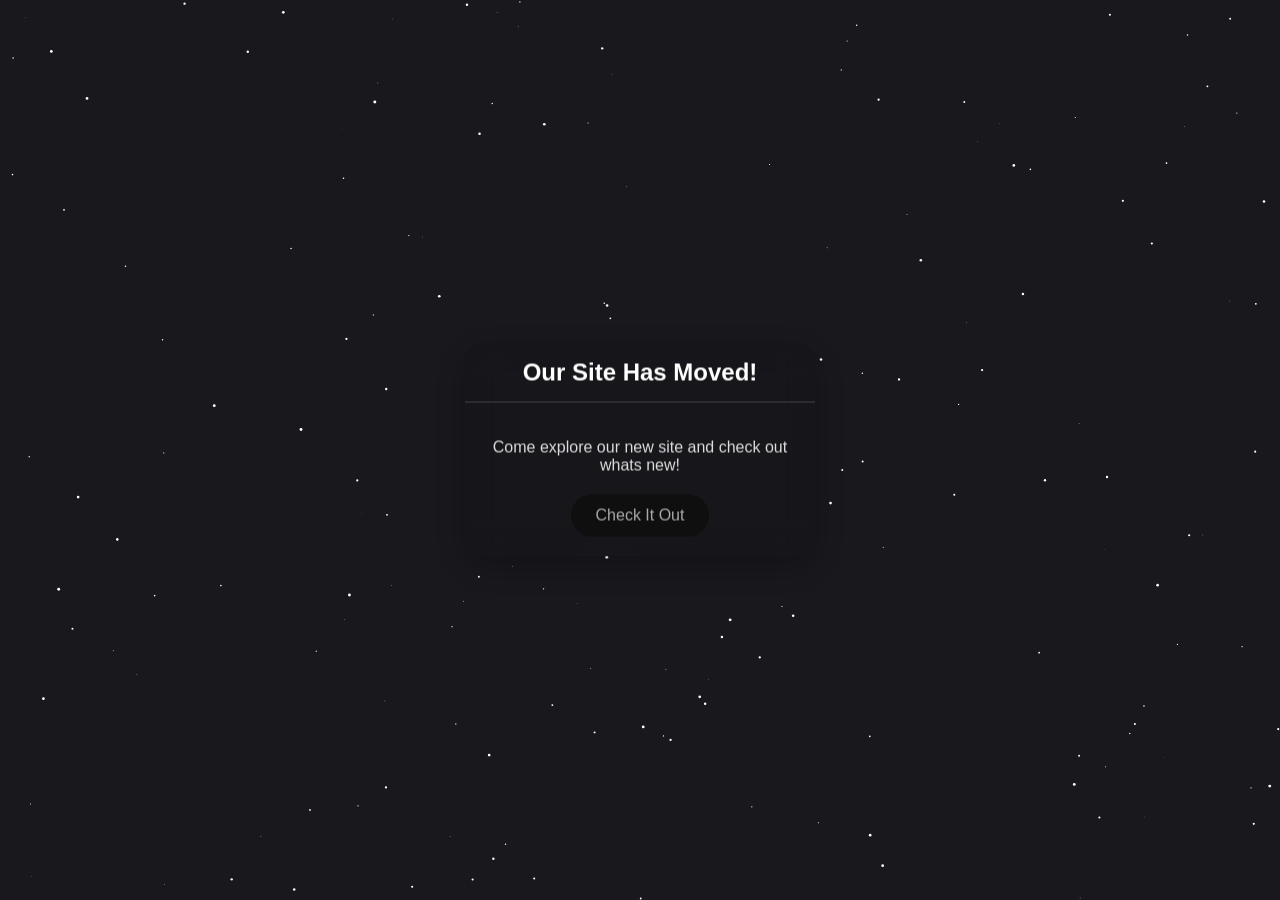
==== index.html @ faea1eba "d" ====
<!DOCTYPE html>
<html lang="en">
<head>
    <meta charset="UTF-8">
    <meta name="viewport" content="width=device-width, initial-scale=1.0">
    <title>Taxy</title>
    <link rel="stylesheet" href="style.css">
    <link rel="stylesheet" href="https://cdn.jsdelivr.net/npm/bootstrap-icons@1.9.1/font/bootstrap-icons.css">
     <style>
    #starfield {
        position: fixed;
        top: 0;
        left: 0;
        width: 100%;
        height: 100%;
        z-index: -1;
    }
</style>
</head>
  <body>

<div class="floating-card" id="floatingCard">
  <div class="card-header" id="cardHeader">
    <h2>Our Site Has Moved!</h2>
  </div>
  <div class="card-body">
    <p>Come explore our new site and check out whats new!</p>
    <button class="btn">Check It Out</button>
  </div>
</div>

<script>
const button = document.querySelector(".btn");

button.addEventListener("click", () => {
  window.location.href = "https://hyztax.github.io/Velox/"; // Replace with your new site URL
});
</script>






   <canvas id="starfield"></canvas>
  <script src="stars.js"></script>
  <script src="java.js"></script>
</body>
</html>
---- style.css ----
* {
  -webkit-user-select: none;
  -ms-user-select: none;
  user-select: none;
}

body {
  margin: 0;
  height: 100vh;
  font-family: Arial, sans-serif;
  background-color: rgb(24, 24, 29);
  position: relative;
  overflow: hidden;
}


.floating-card {
  width: 350px;
  background: rgba(17, 17, 17, 0.1);
  backdrop-filter: blur(15px);
  border-radius: 20px;
  box-shadow: 0 10px 30px rgba(0,0,0,0.2);
  position: absolute;
  top: 50%;   /* initial center */
  left: 50%;  /* initial center */
  cursor: grab;
  color: #fff;
  font-family: Arial, sans-serif;
  user-select: none;
  /* transform removed for proper dragging */
}


/* Header (for dragging) */
.card-header {
  padding: 15px 20px;
  border-bottom: 1px solid rgba(255,255,255,0.2);
  cursor: grab;
}

.card-header h2 {
  margin: 0;
  text-align: center;
  font-size: 1.5rem;
}

/* Body */
.card-body {
  padding: 20px;
  text-align: center;
}

.card-body p {
  margin-bottom: 20px;
  color: #ddd;
}

/* Button */
.btn {
  padding: 12px 25px;
  font-size: 1rem;
  border: none;
  border-radius: 50px;
  background-color: #0f0f0f;
  color: #aaaaaa;
  cursor: pointer;
  transition: all 0.3s ease;
}

.btn:hover {
  background-color: #212122;
  transform: scale(1.05);
}

/* Responsive */
@media (max-width: 500px) {
  .floating-card {
    width: 90%;
  }
}
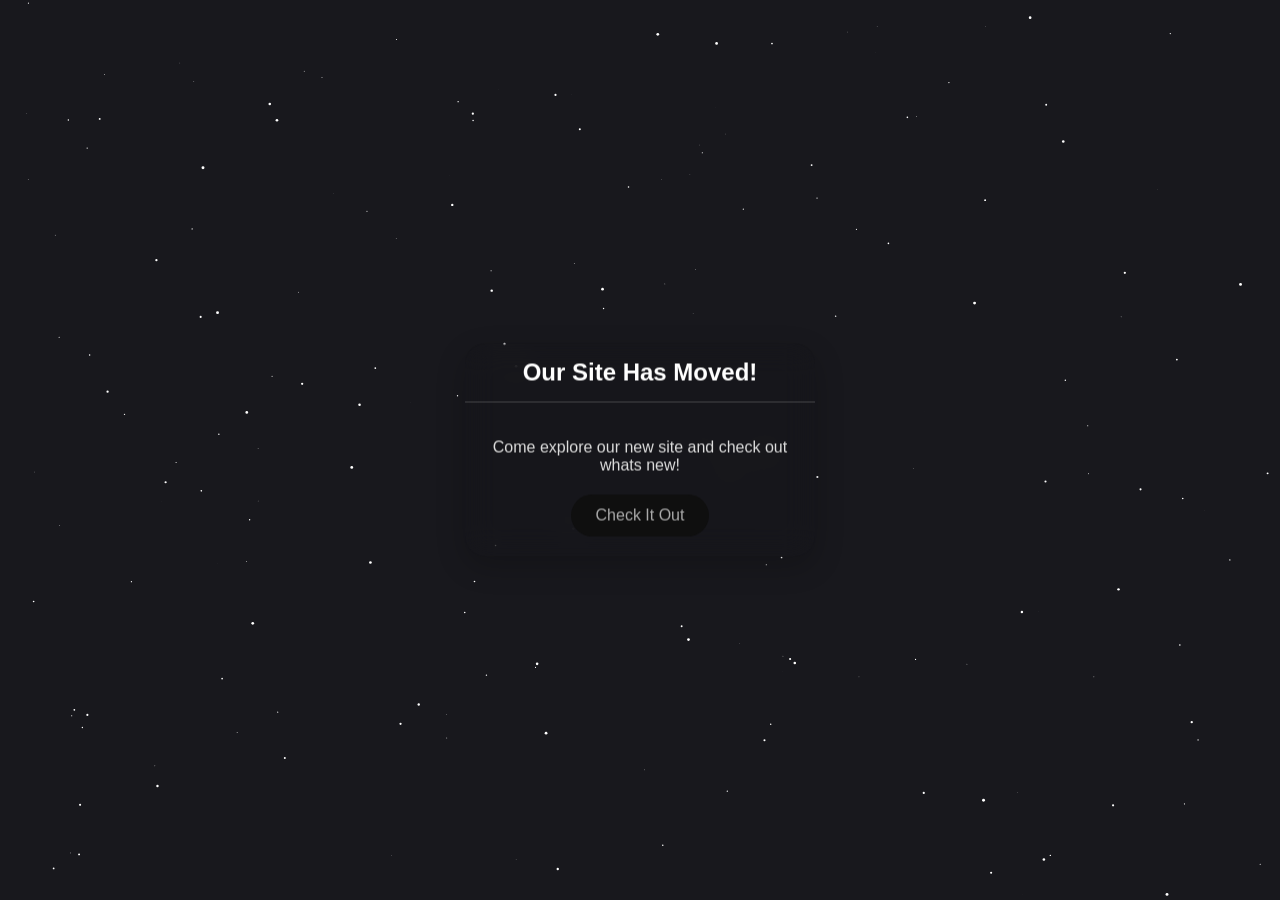
==== commit 4a4ca429: "Update index.html d" ====
--- a/index.html
+++ b/index.html
@@ -38,10 +38,6 @@
 </script>
 
 
-
-
-
-
    <canvas id="starfield"></canvas>
   <script src="stars.js"></script>
   <script src="java.js"></script>
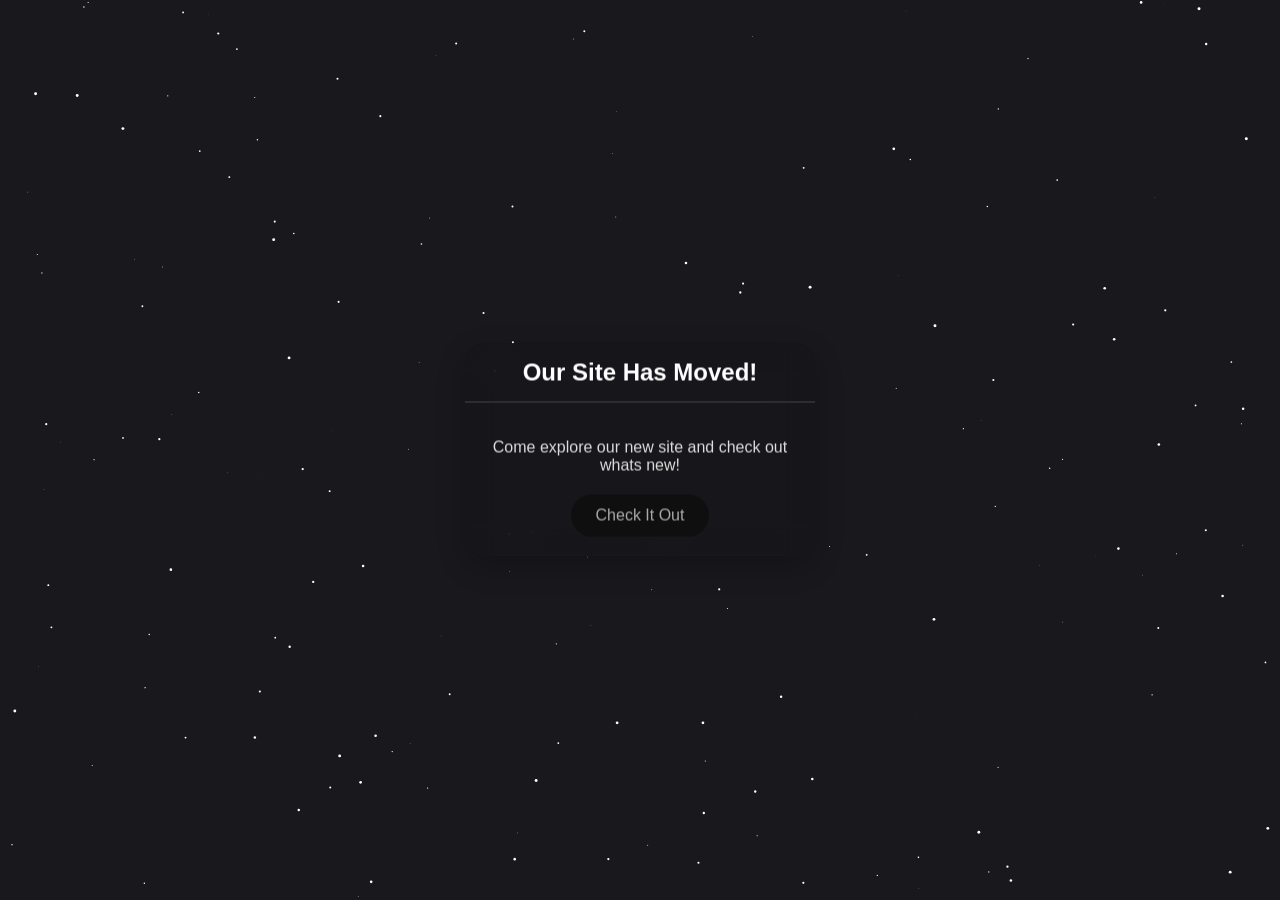
==== commit e73c6236: "d d" ====
--- a/index.html
+++ b/index.html
@@ -33,7 +33,7 @@
 const button = document.querySelector(".btn");
 
 button.addEventListener("click", () => {
-  window.location.href = "https://hyztax.github.io/Velox/"; // Replace with your new site URL
+  window.location.href = "https://kroiqz.github.io/Velox/"; // Replace with your new site URL
 });
 </script>
 
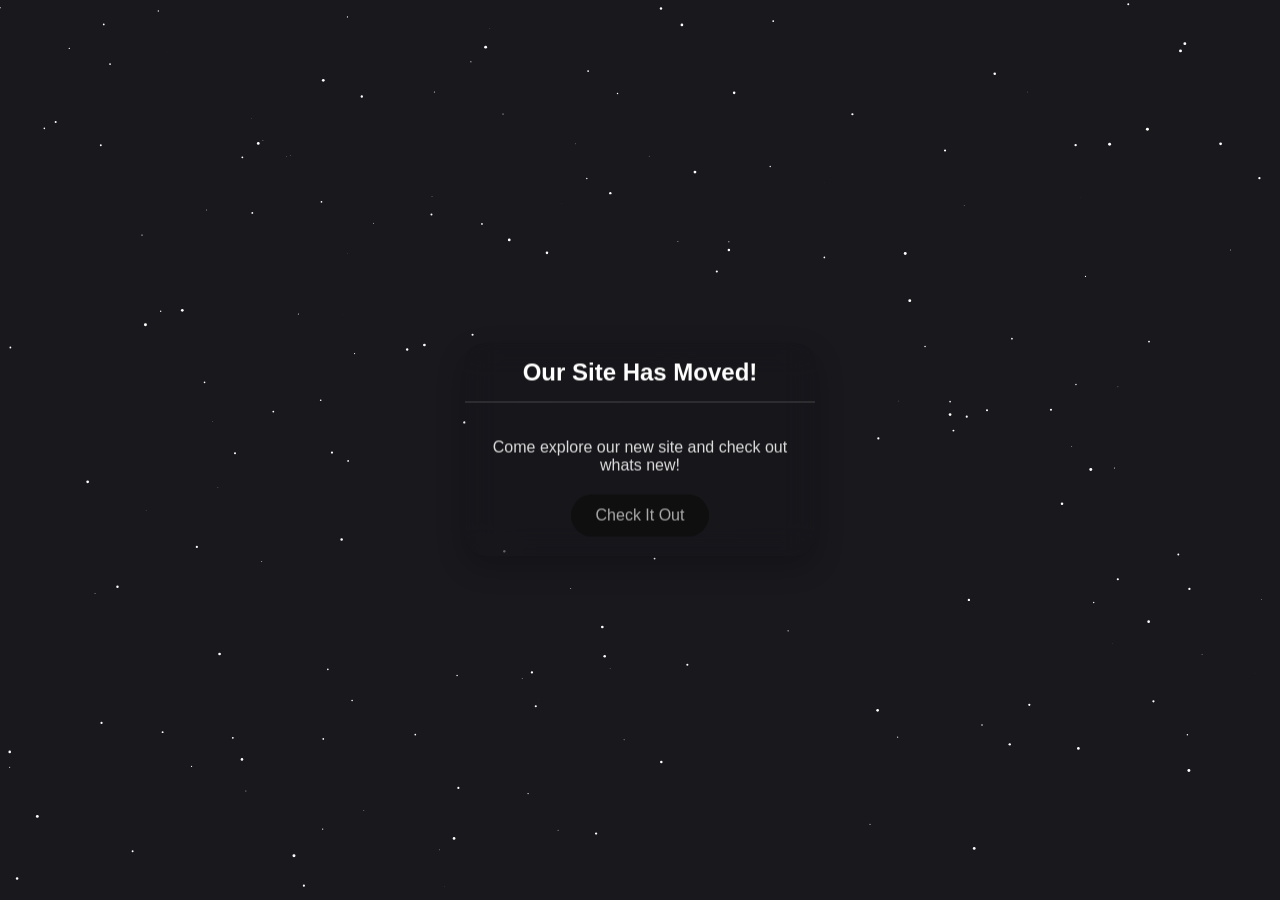
==== commit cdca3455: "d d" ====
--- a/index.html
+++ b/index.html
@@ -3,7 +3,7 @@
 <head>
     <meta charset="UTF-8">
     <meta name="viewport" content="width=device-width, initial-scale=1.0">
-    <title>Taxy</title>
+    <title>Kroi'z community</title>
     <link rel="stylesheet" href="style.css">
     <link rel="stylesheet" href="https://cdn.jsdelivr.net/npm/bootstrap-icons@1.9.1/font/bootstrap-icons.css">
      <style>
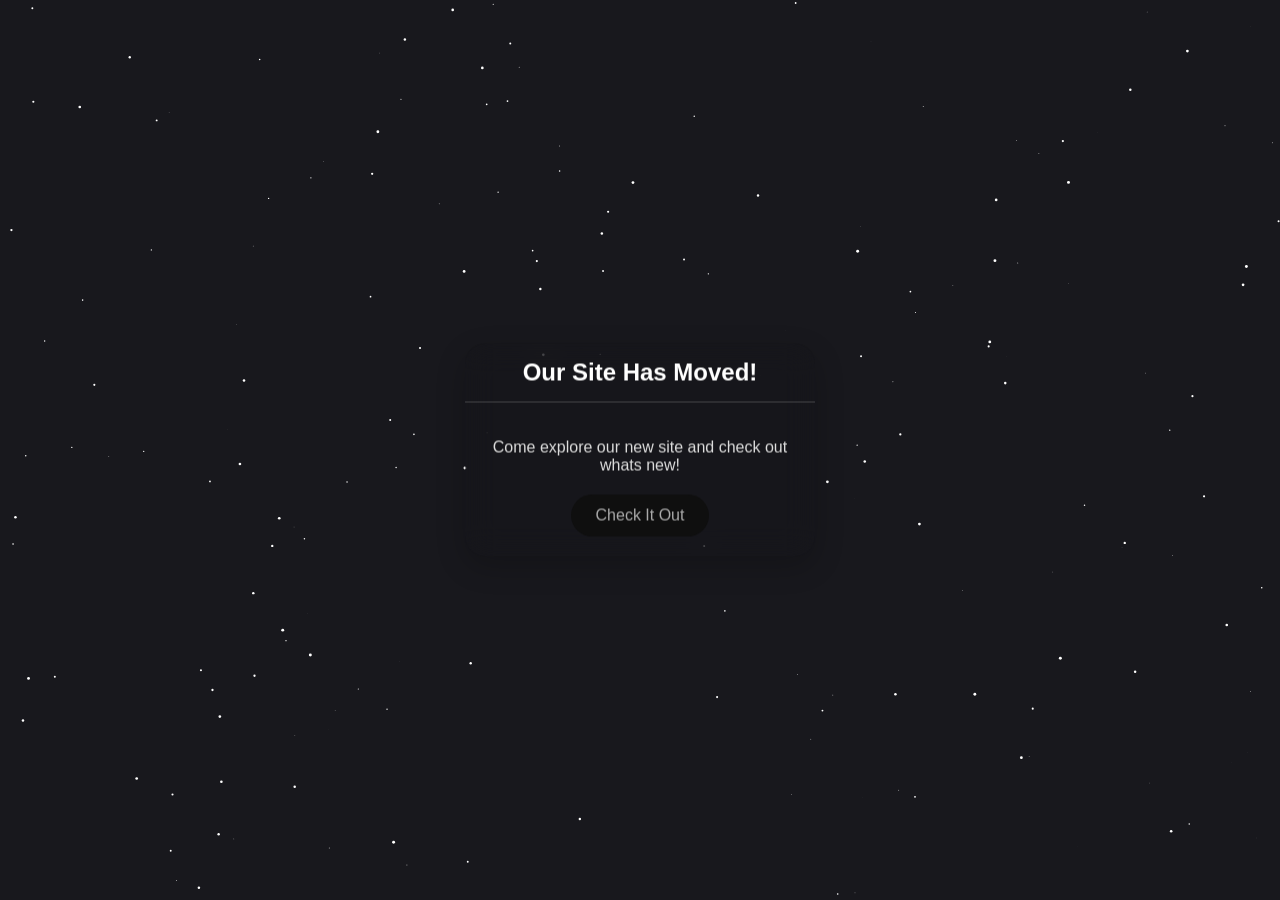
==== commit 469fb3e1: "Update index.html" ====
--- a/index.html
+++ b/index.html
@@ -3,7 +3,7 @@
 <head>
     <meta charset="UTF-8">
     <meta name="viewport" content="width=device-width, initial-scale=1.0">
-    <title>Kroi'z community</title>
+    <title>Site has moved</title>
     <link rel="stylesheet" href="style.css">
     <link rel="stylesheet" href="https://cdn.jsdelivr.net/npm/bootstrap-icons@1.9.1/font/bootstrap-icons.css">
      <style>
@@ -33,7 +33,7 @@
 const button = document.querySelector(".btn");
 
 button.addEventListener("click", () => {
-  window.location.href = "https://kroiqz.github.io/Velox/"; // Replace with your new site URL
+  window.location.href = "https://hyztax.github.io/Velox/"; // Replace with your new site URL
 });
 </script>
 
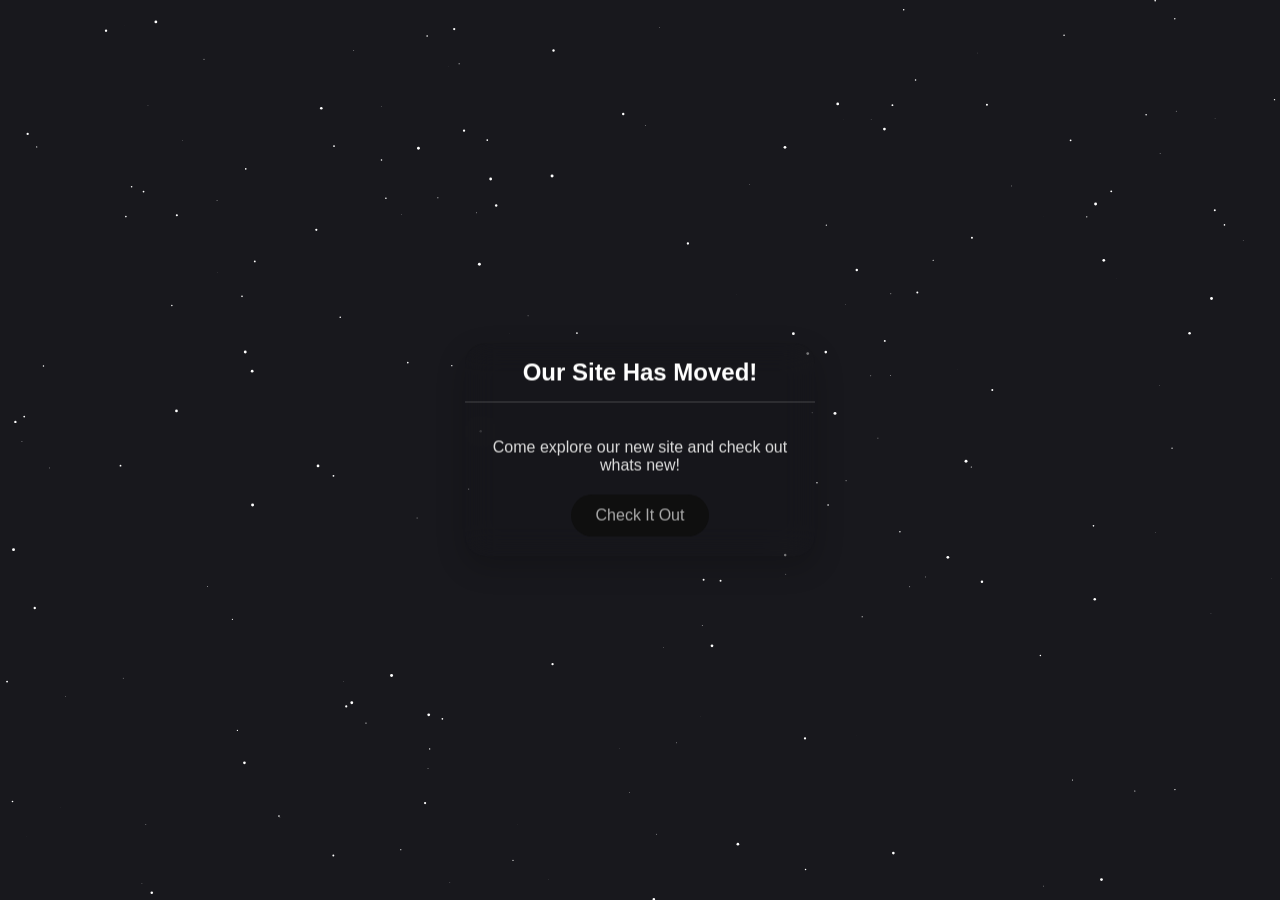
==== commit 8768f7f0: "Merge branch 'main' of https://github.com/Kroiqz/Kroiqz.github.io" ====
--- a/index.html
+++ b/index.html
@@ -3,7 +3,9 @@
 <head>
     <meta charset="UTF-8">
     <meta name="viewport" content="width=device-width, initial-scale=1.0">
-    <title>Site has moved</title>
+
+    <title>Kroi'z community</title>
+
     <link rel="stylesheet" href="style.css">
     <link rel="stylesheet" href="https://cdn.jsdelivr.net/npm/bootstrap-icons@1.9.1/font/bootstrap-icons.css">
      <style>
@@ -33,7 +35,7 @@
 const button = document.querySelector(".btn");
 
 button.addEventListener("click", () => {
-  window.location.href = "https://hyztax.github.io/Velox/"; // Replace with your new site URL
+  window.location.href = "https://kroiqz.github.io/Velox/"; // Replace with your new site URL
 });
 </script>
 
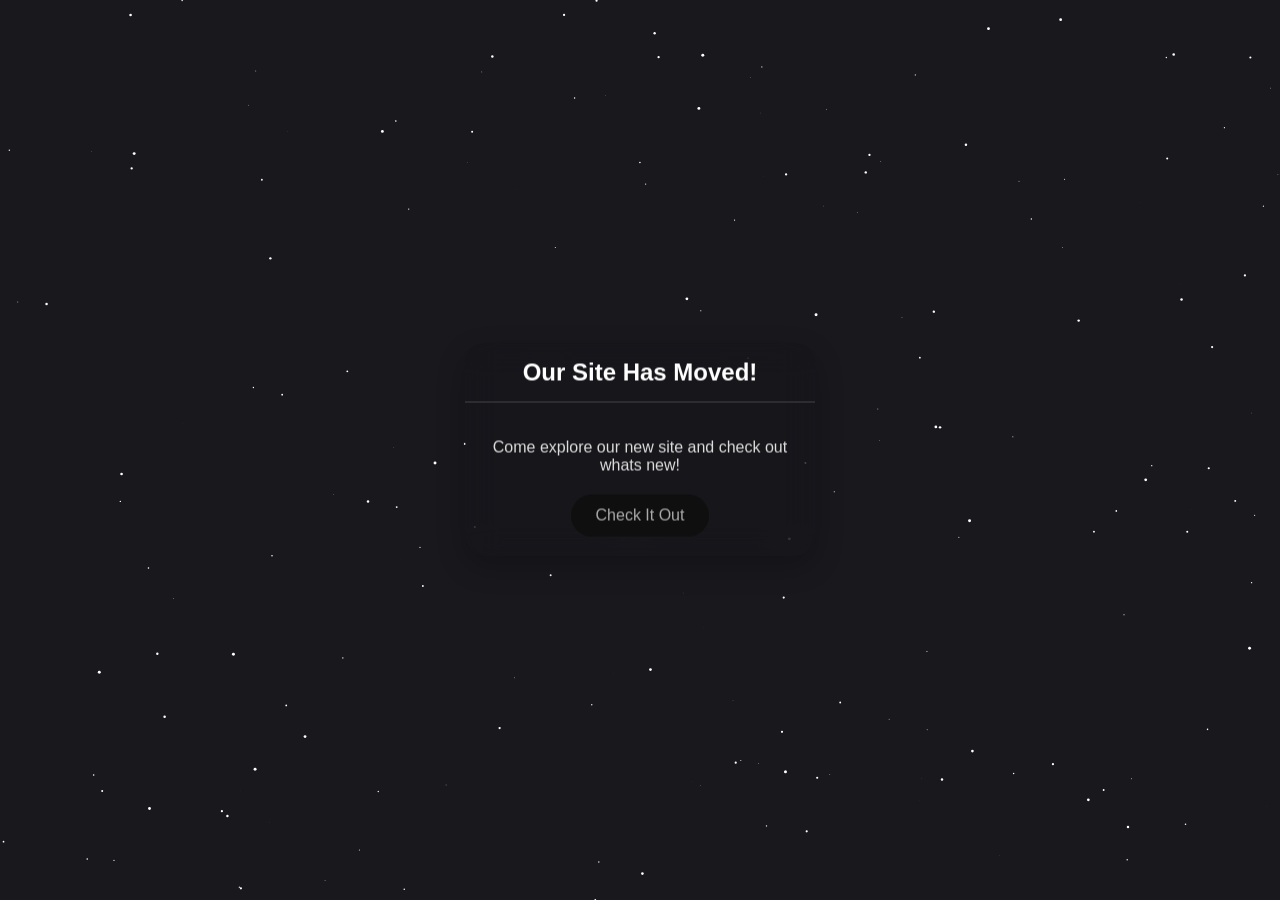
==== commit ab9e7d73: "Update" ====
--- a/index.html
+++ b/index.html
@@ -3,9 +3,7 @@
 <head>
     <meta charset="UTF-8">
     <meta name="viewport" content="width=device-width, initial-scale=1.0">
-
-    <title>Kroi'z community</title>
-
+    <title>Znack</title>
     <link rel="stylesheet" href="style.css">
     <link rel="stylesheet" href="https://cdn.jsdelivr.net/npm/bootstrap-icons@1.9.1/font/bootstrap-icons.css">
      <style>
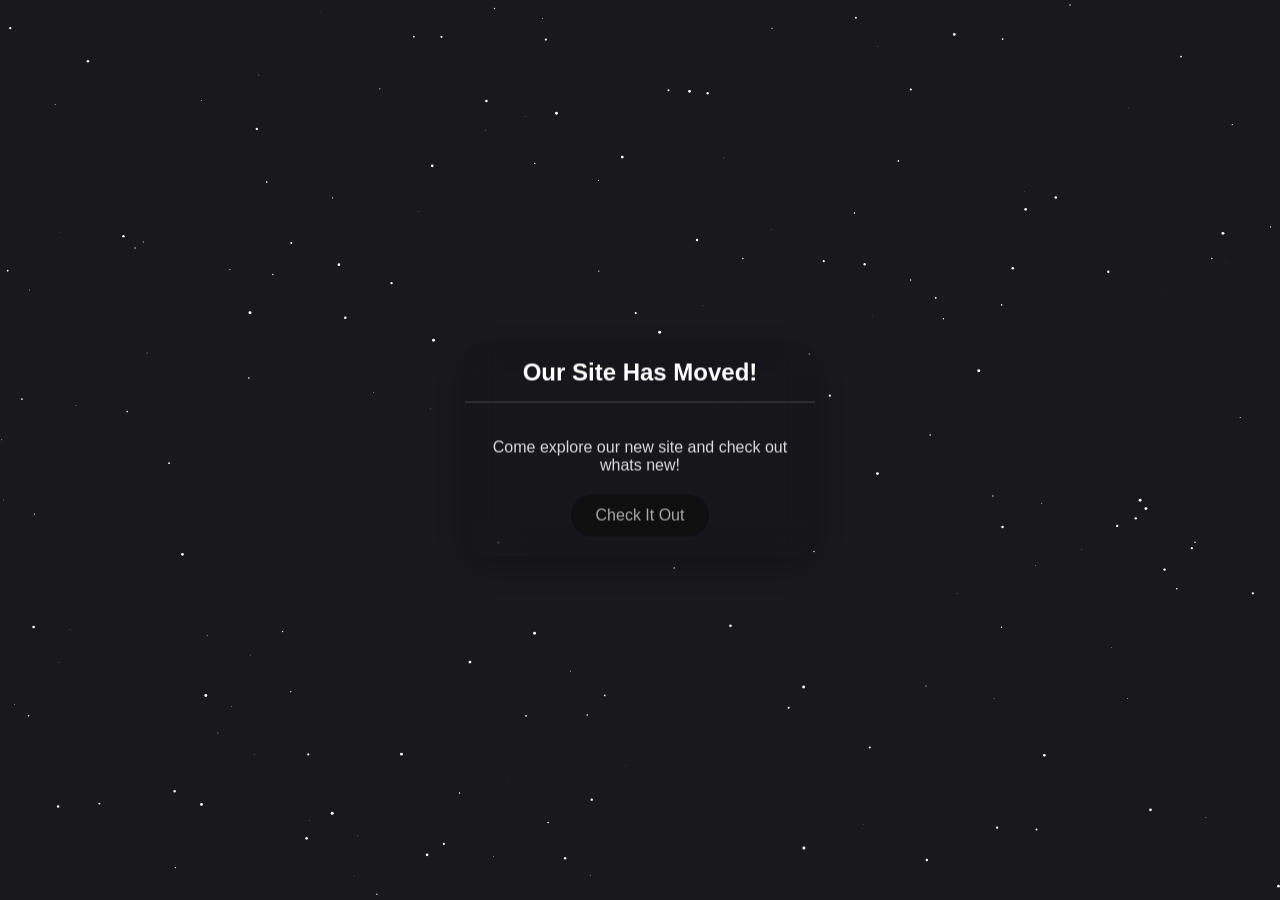
==== commit c651ca8f: "Merge branch 'main' of https://github.com/Kroiqz/Kroiqz.github.io" ====
--- a/index.html
+++ b/index.html
@@ -3,8 +3,9 @@
 <head>
     <meta charset="UTF-8">
     <meta name="viewport" content="width=device-width, initial-scale=1.0">
+
     <title>Znack</title>
-    <link rel="stylesheet" href="style.css">
+<link rel="stylesheet" href="style.css">
     <link rel="stylesheet" href="https://cdn.jsdelivr.net/npm/bootstrap-icons@1.9.1/font/bootstrap-icons.css">
      <style>
     #starfield {
